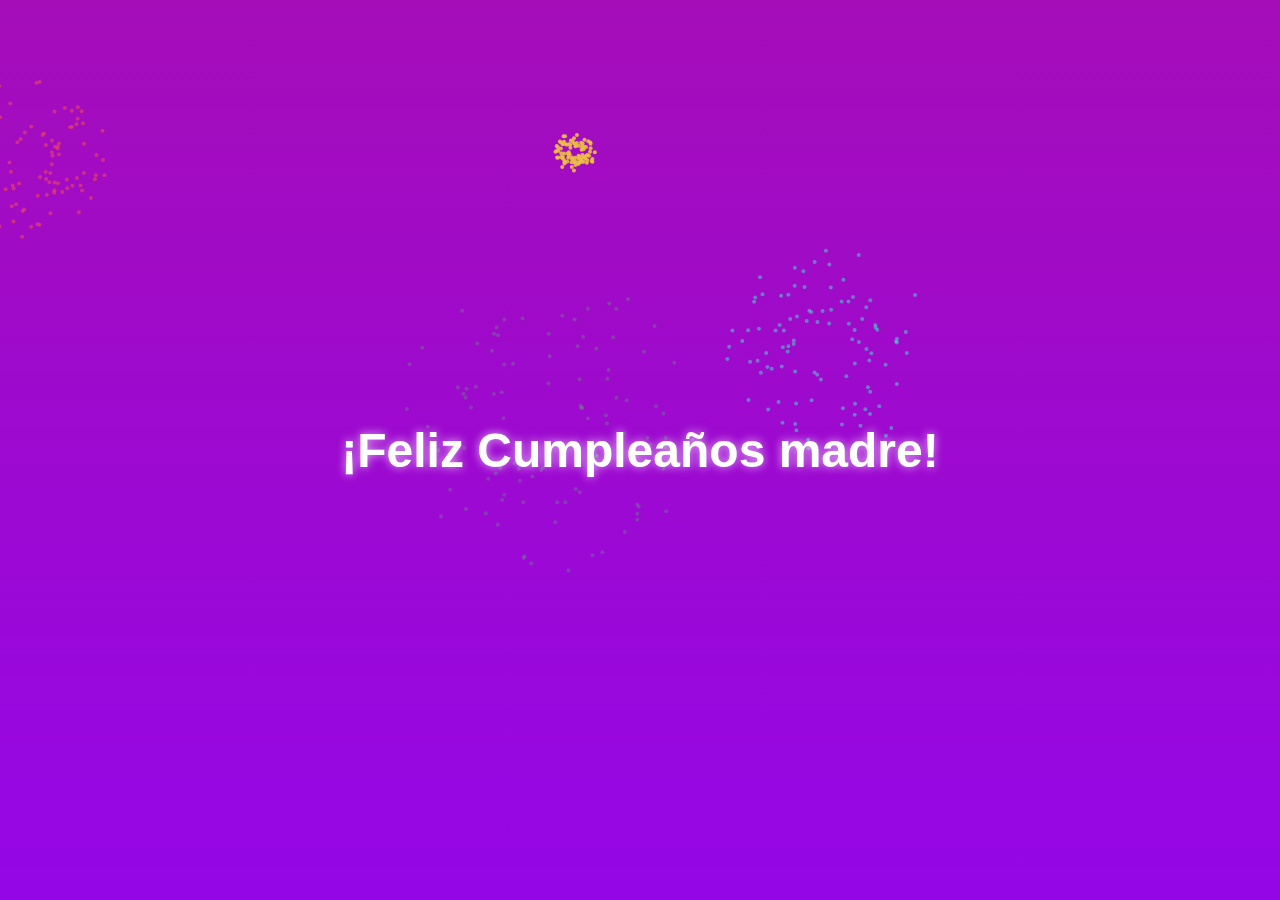
==== index.html @ 408e733b "Rename fe,cum to index.html" ====
<!DOCTYPE html>
<html lang="en">
<head>
  <meta charset="UTF-8">
  <meta name="viewport" content="width=device-width, initial-scale=1.0">
  <title>Feliz Cumpleaños</title>
  <style>
    body {
      margin: 0;
      padding: 0;
      display: flex;
      justify-content: center;
      align-items: center;
      height: 100vh;
      background: linear-gradient(to bottom, #a50db9, #9506e7);
      color: white;
      overflow: hidden;
      font-family: Arial, sans-serif;
    }
    canvas {
      position: absolute;
      top: 0;
      left: 0;
    }
    h1 {
      z-index: 2;
      font-size: 3rem;
      text-shadow: 0 0 10px rgba(255, 255, 255, 0.7);
    }
  </style>
</head>
<body>
  <h1>¡Feliz Cumpleaños madre!</h1>
  <canvas id="fireworks"></canvas>

  <script>
    const canvas = document.getElementById('fireworks');
    const ctx = canvas.getContext('2d');
    canvas.width = window.innerWidth;
    canvas.height = window.innerHeight;

    class Firework {
      constructor(x, y, color) {
        this.x = x;
        this.y = y;
        this.color = color;
        this.particles = [];
        for (let i = 0; i < 100; i++) {
          const angle = Math.random() * Math.PI * 2;
          const speed = Math.random() * 3 + 1;
          const dx = Math.cos(angle) * speed;
          const dy = Math.sin(angle) * speed;
          this.particles.push({ x: this.x, y: this.y, dx, dy, alpha: 1 });
        }
      }
      update() {
        this.particles.forEach(p => {
          p.x += p.dx;
          p.y += p.dy;
          p.alpha -= 0.02;
        });
        this.particles = this.particles.filter(p => p.alpha > 0);
      }
      draw() {
        this.particles.forEach(p => {
          ctx.globalAlpha = p.alpha;
          ctx.fillStyle = this.color;
          ctx.beginPath();
          ctx.arc(p.x, p.y, 2, 0, Math.PI * 2);
          ctx.fill();
        });
        ctx.globalAlpha = 1;
      }
    }

    const fireworks = [];

    function animate() {
      ctx.clearRect(0, 0, canvas.width, canvas.height);
      if (Math.random() < 0.1) {
        const x = Math.random() * canvas.width;
        const y = Math.random() * canvas.height / 2;
        const color = `hsl(${Math.random() * 360}, 80%, 60%)`;
        fireworks.push(new Firework(x, y, color));
      }
      fireworks.forEach(f => {
        f.update();
        f.draw();
      });
      requestAnimationFrame(animate);
    }

    animate();
  </script>
</body>
</html>
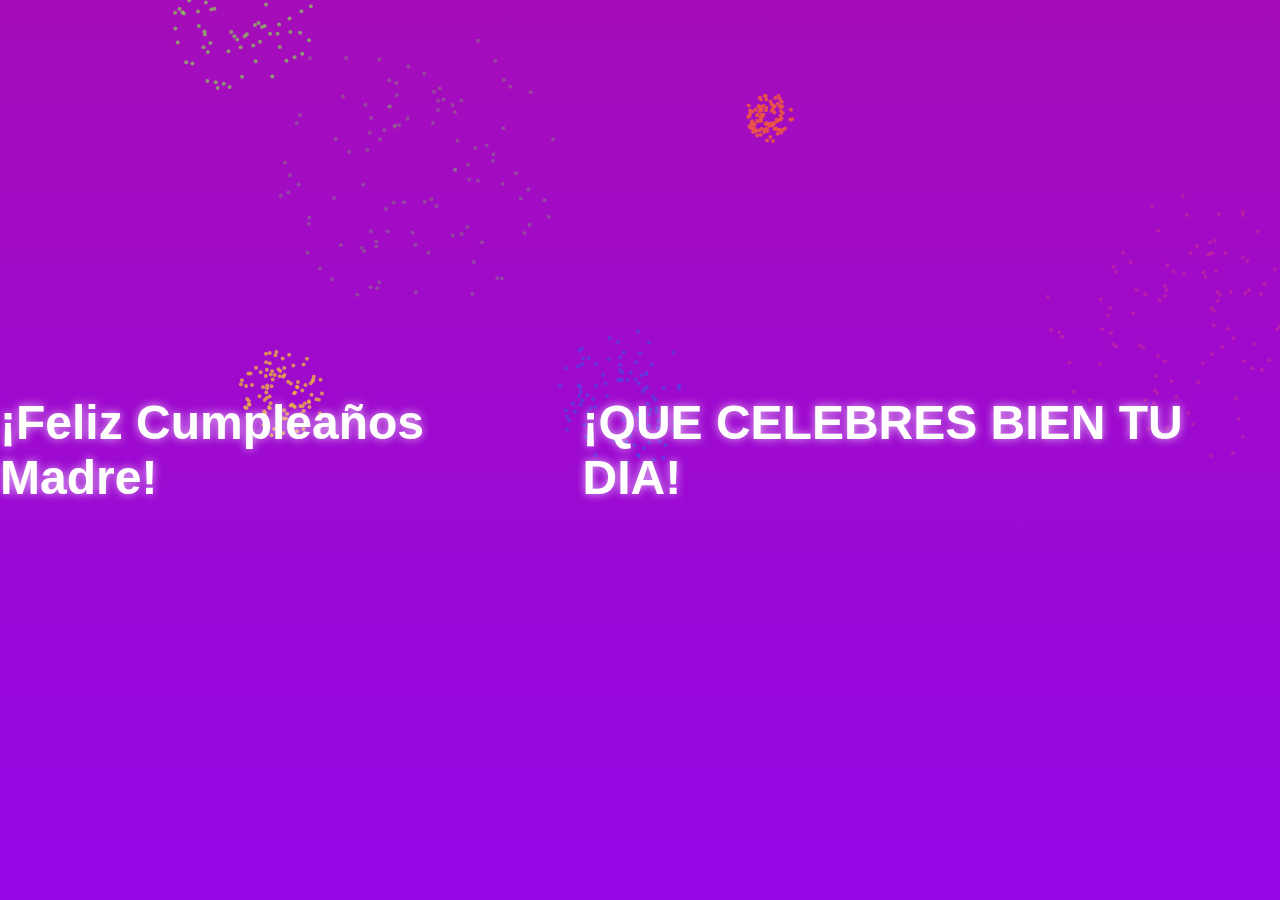
==== commit 4e81a766: "Update index.html" ====
--- a/index.html
+++ b/index.html
@@ -30,7 +30,8 @@
   </style>
 </head>
 <body>
-  <h1>¡Feliz Cumpleaños madre!</h1>
+  <h1>¡Feliz Cumpleaños Madre!</h1>
+  <h1>¡QUE CELEBRES BIEN TU DIA!</h1>
   <canvas id="fireworks"></canvas>
 
   <script>
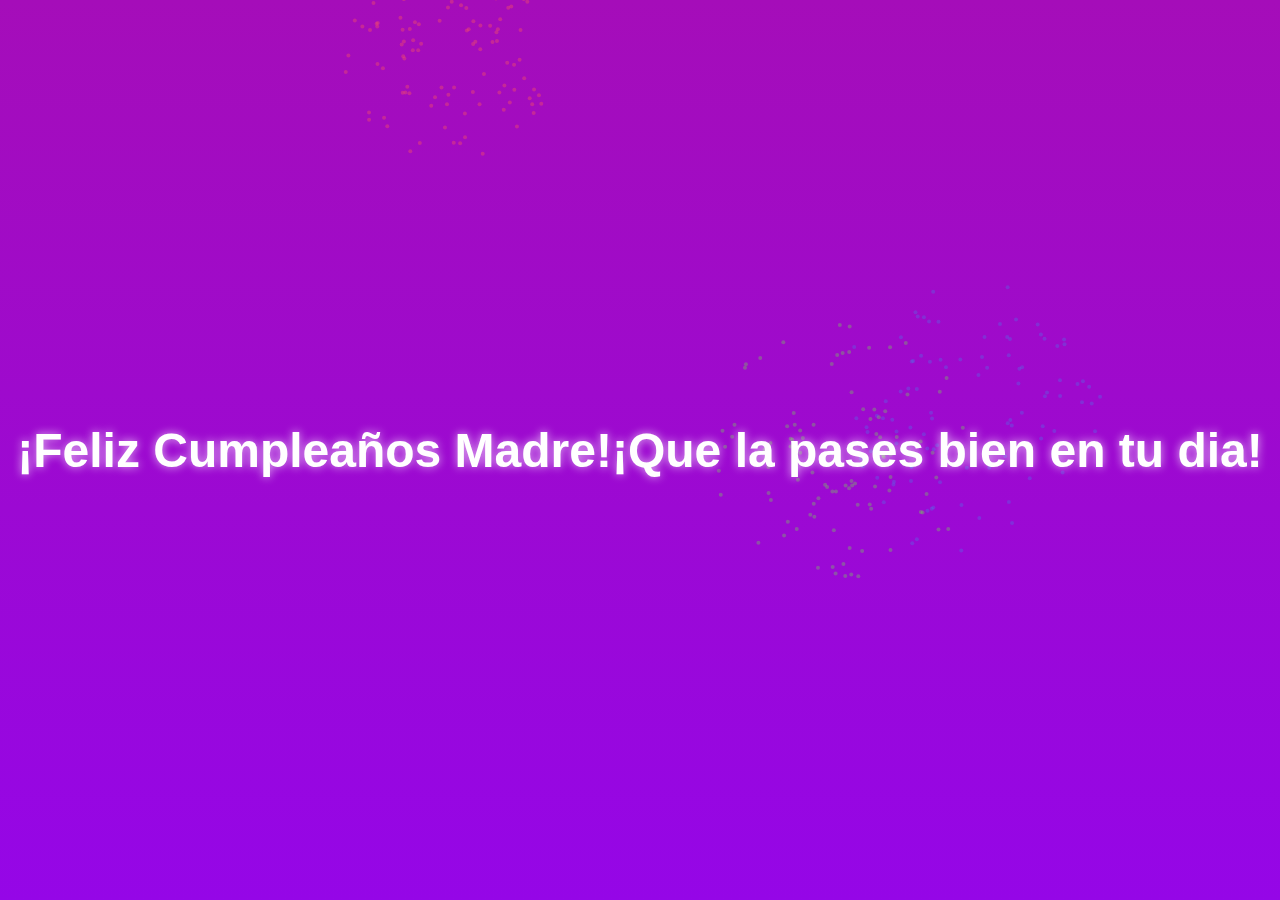
==== commit fb3deaac: "Update index.html" ====
--- a/index.html
+++ b/index.html
@@ -31,7 +31,7 @@
 </head>
 <body>
   <h1>¡Feliz Cumpleaños Madre!</h1>
-  <h1>¡QUE CELEBRES BIEN TU DIA!</h1>
+  <h1>¡Que la pases bien en tu dia!</h1>
   <canvas id="fireworks"></canvas>
 
   <script>
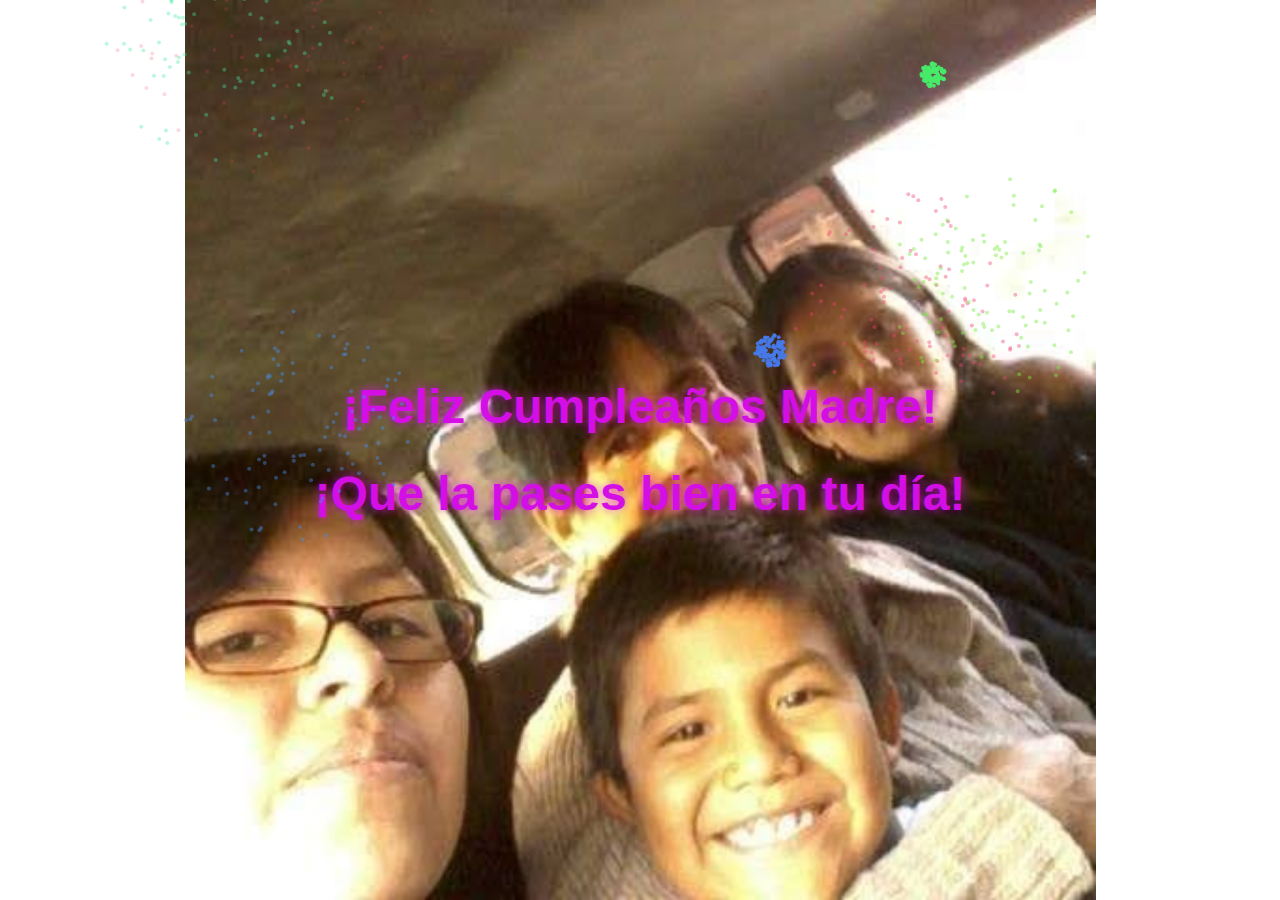
==== commit d4bb8fc8: "Add files via upload" ====
--- a/index.html
+++ b/index.html
@@ -1,97 +1,101 @@
-<!DOCTYPE html>
-<html lang="en">
-<head>
-  <meta charset="UTF-8">
-  <meta name="viewport" content="width=device-width, initial-scale=1.0">
-  <title>Feliz Cumpleaños</title>
-  <style>
-    body {
-      margin: 0;
-      padding: 0;
-      display: flex;
-      justify-content: center;
-      align-items: center;
-      height: 100vh;
-      background: linear-gradient(to bottom, #a50db9, #9506e7);
-      color: white;
-      overflow: hidden;
-      font-family: Arial, sans-serif;
-    }
-    canvas {
-      position: absolute;
-      top: 0;
-      left: 0;
-    }
-    h1 {
-      z-index: 2;
-      font-size: 3rem;
-      text-shadow: 0 0 10px rgba(255, 255, 255, 0.7);
-    }
-  </style>
-</head>
-<body>
-  <h1>¡Feliz Cumpleaños Madre!</h1>
-  <h1>¡Que la pases bien en tu dia!</h1>
-  <canvas id="fireworks"></canvas>
-
-  <script>
-    const canvas = document.getElementById('fireworks');
-    const ctx = canvas.getContext('2d');
-    canvas.width = window.innerWidth;
-    canvas.height = window.innerHeight;
-
-    class Firework {
-      constructor(x, y, color) {
-        this.x = x;
-        this.y = y;
-        this.color = color;
-        this.particles = [];
-        for (let i = 0; i < 100; i++) {
-          const angle = Math.random() * Math.PI * 2;
-          const speed = Math.random() * 3 + 1;
-          const dx = Math.cos(angle) * speed;
-          const dy = Math.sin(angle) * speed;
-          this.particles.push({ x: this.x, y: this.y, dx, dy, alpha: 1 });
-        }
-      }
-      update() {
-        this.particles.forEach(p => {
-          p.x += p.dx;
-          p.y += p.dy;
-          p.alpha -= 0.02;
-        });
-        this.particles = this.particles.filter(p => p.alpha > 0);
-      }
-      draw() {
-        this.particles.forEach(p => {
-          ctx.globalAlpha = p.alpha;
-          ctx.fillStyle = this.color;
-          ctx.beginPath();
-          ctx.arc(p.x, p.y, 2, 0, Math.PI * 2);
-          ctx.fill();
-        });
-        ctx.globalAlpha = 1;
-      }
-    }
-
-    const fireworks = [];
-
-    function animate() {
-      ctx.clearRect(0, 0, canvas.width, canvas.height);
-      if (Math.random() < 0.1) {
-        const x = Math.random() * canvas.width;
-        const y = Math.random() * canvas.height / 2;
-        const color = `hsl(${Math.random() * 360}, 80%, 60%)`;
-        fireworks.push(new Firework(x, y, color));
-      }
-      fireworks.forEach(f => {
-        f.update();
-        f.draw();
-      });
-      requestAnimationFrame(animate);
-    }
-
-    animate();
-  </script>
-</body>
-</html>
+<!DOCTYPE html>
+<html lang="en">
+<head>
+  <meta charset="UTF-8">
+  <meta name="viewport" content="width=device-width, initial-scale=1.0">
+  <title>Feliz Cumpleaños</title>
+  <style>
+    body {
+      margin: 0;
+      padding: 0;
+      display: flex;
+      justify-content: center;
+      align-items: center;
+      height: 100vh;
+      background: url(tia.png) no-repeat center center;
+      background-size: contain; /* Ajustar la imagen para que sea visible completamente */
+      color: rgb(212, 15, 230);
+      overflow: hidden;
+      font-family: Arial, sans-serif;
+    }
+    canvas {
+      position: absolute;
+      top: 0;
+      left: 0;
+    }
+    h1 {
+      z-index: 2;
+      font-size: 3rem;
+      text-shadow: 0 0 10px rgba(225, 9, 233, 0.7);
+      text-align: center;
+    }
+  </style>
+</head>
+<body>
+  <div>
+    <h1>¡Feliz Cumpleaños Madre!</h1>
+    <h1>¡Que la pases bien en tu día!</h1>
+  </div>
+  <canvas id="fireworks"></canvas>
+
+  <script>
+    const canvas = document.getElementById('fireworks');
+    const ctx = canvas.getContext('2d');
+    canvas.width = window.innerWidth;
+    canvas.height = window.innerHeight;
+
+    class Firework {
+      constructor(x, y, color) {
+        this.x = x;
+        this.y = y;
+        this.color = color;
+        this.particles = [];
+        for (let i = 0; i < 100; i++) {
+          const angle = Math.random() * Math.PI * 2;
+          const speed = Math.random() * 3 + 1;
+          const dx = Math.cos(angle) * speed;
+          const dy = Math.sin(angle) * speed;
+          this.particles.push({ x: this.x, y: this.y, dx, dy, alpha: 1 });
+        }
+      }
+      update() {
+        this.particles.forEach(p => {
+          p.x += p.dx;
+          p.y += p.dy;
+          p.alpha -= 0.02;
+        });
+        this.particles = this.particles.filter(p => p.alpha > 0);
+      }
+      draw() {
+        this.particles.forEach(p => {
+          ctx.globalAlpha = p.alpha;
+          ctx.fillStyle = this.color;
+          ctx.beginPath();
+          ctx.arc(p.x, p.y, 2, 0, Math.PI * 2);
+          ctx.fill();
+        });
+        ctx.globalAlpha = 1;
+      }
+    }
+
+    const fireworks = [];
+
+    function animate() {
+      ctx.clearRect(0, 0, canvas.width, canvas.height);
+      if (Math.random() < 0.1) {
+        const x = Math.random() * canvas.width;
+        const y = Math.random() * canvas.height / 2;
+        const color = `hsl(${Math.random() * 360}, 80%, 60%)`;
+        fireworks.push(new Firework(x, y, color));
+      }
+      fireworks.forEach(f => {
+        f.update();
+        f.draw();
+      });
+      requestAnimationFrame(animate);
+    }
+
+    animate();
+  </script>
+</body>
+</html>
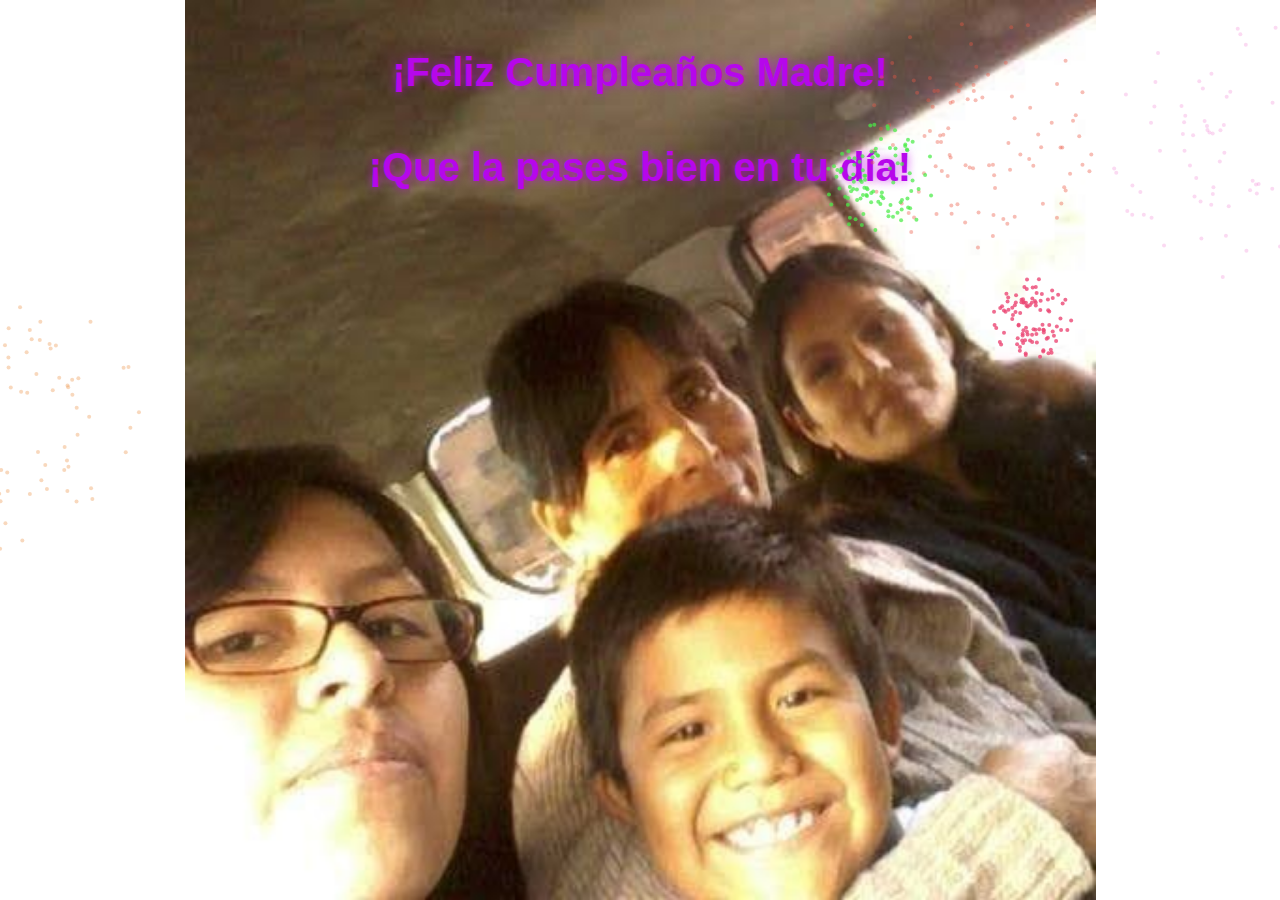
==== commit 03c08927: "Update index.html" ====
--- a/index.html
+++ b/index.html
@@ -9,12 +9,13 @@
       margin: 0;
       padding: 0;
       display: flex;
-      justify-content: center;
+      flex-direction: column;
+      justify-content: flex-start; /* Coloca el contenido en la parte superior */
       align-items: center;
       height: 100vh;
       background: url(tia.png) no-repeat center center;
-      background-size: contain; /* Ajustar la imagen para que sea visible completamente */
-      color: rgb(212, 15, 230);
+      background-size: contain;
+      color: rgb(182, 7, 235);
       overflow: hidden;
       font-family: Arial, sans-serif;
     }
@@ -25,9 +26,10 @@
     }
     h1 {
       z-index: 2;
-      font-size: 3rem;
-      text-shadow: 0 0 10px rgba(225, 9, 233, 0.7);
+      font-size: 2.5rem;
+      text-shadow: 0 0 10px rgba(194, 8, 231, 0.7);
       text-align: center;
+      margin-top: 50px; /* Ajusta el espacio desde la parte superior */
     }
   </style>
 </head>
@@ -99,3 +101,5 @@
   </script>
 </body>
 </html>
+
+
